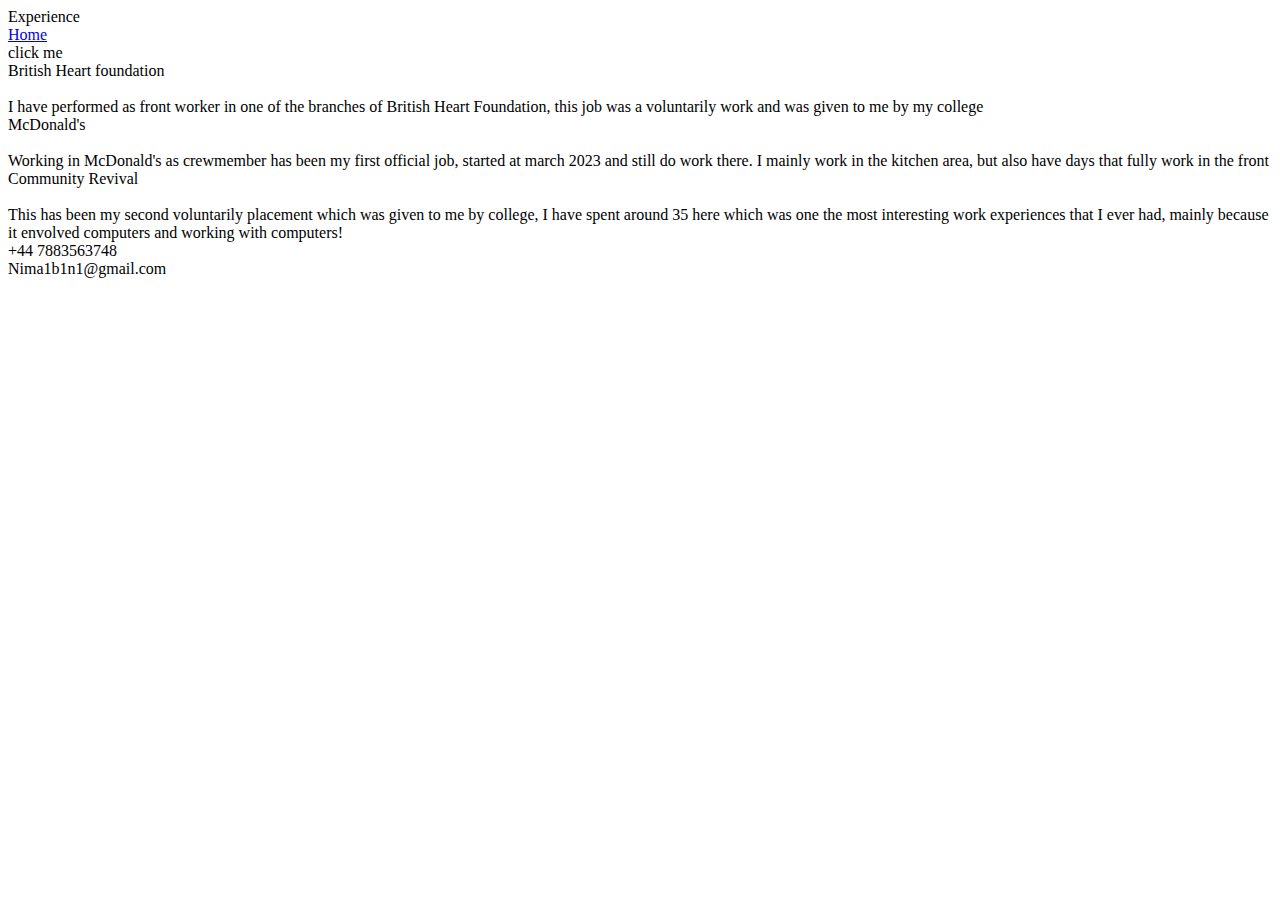
==== experience/experience.html @ 3a1609e4 "experience" ====
<!DOCTYPE html>
<html lang="en">
<head>
    <meta charset="UTF-8">
    <meta name="viewport" content="width=device-width, initial-scale=1.0">
    <title>Nima's portfolio</title>
   
    <link rel="stylesheet" href="/Portfolio/style.css">
</head>
<body>
    <header id="header">
        <div id="title">Experience<br></div>
        <a id="navtohome" href="/Portfolio/index.html">Home</a>
    </header>
 
    <div id="lineheaderbody"></div>
 
    <article id="mainbody">
        <div id="troll">click me</div>
        <div id="aboutmewholetext">
            <div id="tophead">
                <div id="titleheaderforpages">
                <div id="titlesforpages">

                    <div id="britishheart">
                        <header id="aboutmehead">British Heart foundation</header>
                        <img id="expimg" src="https://upload.wikimedia.org/wikipedia/en/e/e5/British_Heart_Foundation.png" alt="">
                        <div id="textexp" >I have performed as front worker in one of the branches of British Heart Foundation, this job was a voluntarily work and was given to me by my college  </div>
                    </div>

                <header id="verticalline"></header>

                <div id="mcdonald">
                    <header id="aboutmehead">McDonald's</header>
                    <img id="expimg" src="https://upload.wikimedia.org/wikipedia/commons/thumb/0/05/McDonald%27s_square_2020.svg/800px-McDonald%27s_square_2020.svg.png" alt="">
                    <div id="textexp" >Working in McDonald's as crewmember has been my first official job, started at march 2023 and still do work there. I mainly work in the kitchen area, but also have days that fully work in the front</div>
                </div>


                <header id="verticalline"></header>

                <div id="communityrev">
                    <header id="aboutmehead">Community Revival</header>
                    <img id="expimg" src="https://www.communityrevival.co.uk/wp-content/uploads/crlogo.png" alt="">
                    <div id="textexp" >This has been my second voluntarily placement which was given to me by college, I have spent around 35 here which was one the most interesting work experiences that I ever had, mainly because it envolved computers and working with computers!</div>
                </div>


                </div>
            </div>
            <div id="horiline"></div>
        </div>
            
            
            
            <div id="aboutmebodytext"></div>
        </div>
        
       
    </article>
 
    <footer id="footer">
        <div id="contact"> +44 7883563748 <br> Nima1b1n1@gmail.com</div>
    </footer>
    <script src="/Portfolio/experience/scriptexperience.js"></script>
</body>
</html>
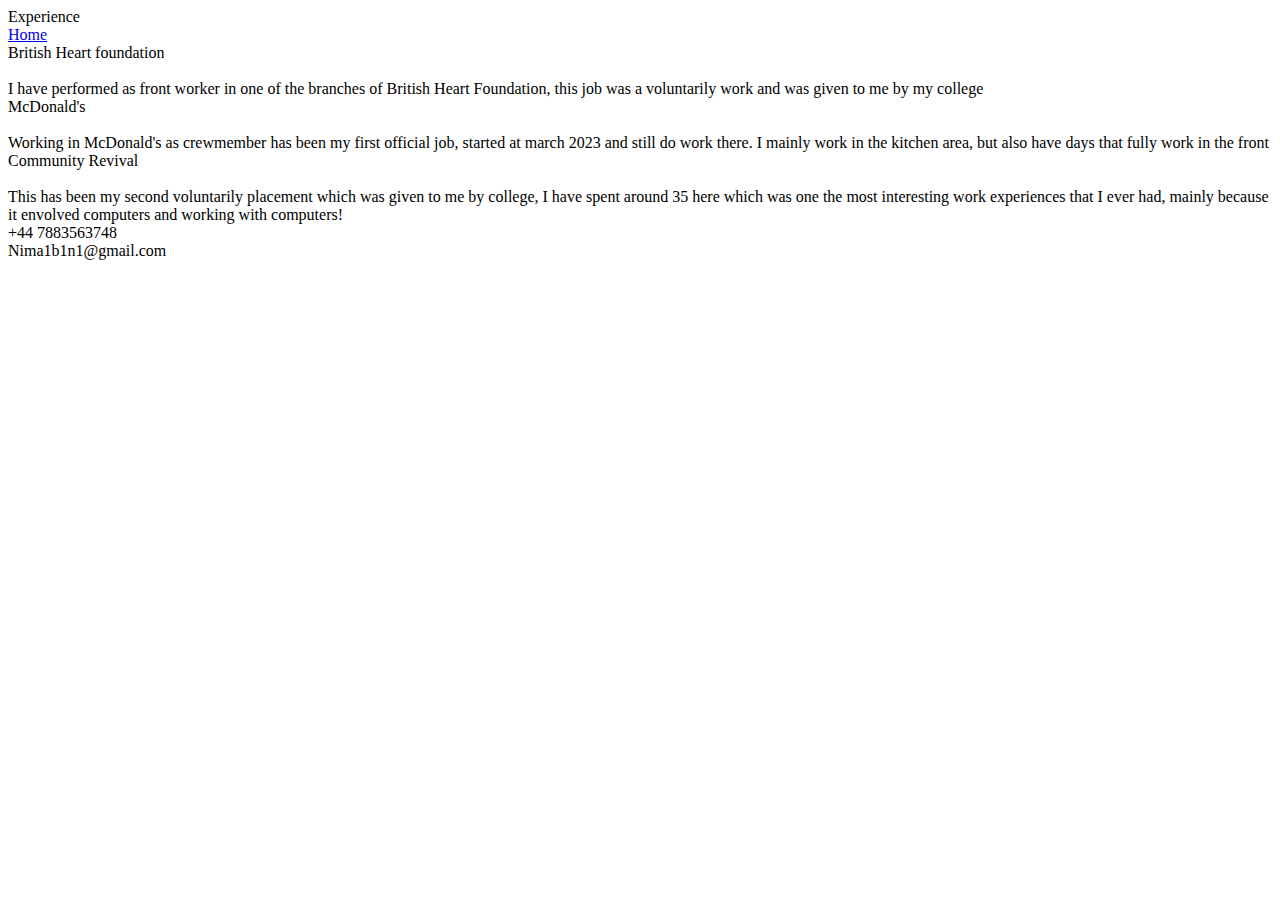
==== commit b478e240: "Experience,Deleting some" ====
--- a/experience/experience.html
+++ b/experience/experience.html
@@ -16,13 +16,12 @@
     <div id="lineheaderbody"></div>
  
     <article id="mainbody">
-        <div id="troll">click me</div>
-        <div id="aboutmewholetext">
-            <div id="tophead">
-                <div id="titleheaderforpages">
-                <div id="titlesforpages">
+        
+            
+                
+                
 
-                    <div id="britishheart">
+                    <div class="expsec" id="britishheart">
                         <header id="aboutmehead">British Heart foundation</header>
                         <img id="expimg" src="https://upload.wikimedia.org/wikipedia/en/e/e5/British_Heart_Foundation.png" alt="">
                         <div id="textexp" >I have performed as front worker in one of the branches of British Heart Foundation, this job was a voluntarily work and was given to me by my college  </div>
@@ -30,7 +29,7 @@
 
                 <header id="verticalline"></header>
 
-                <div id="mcdonald">
+                <div class="expsec" id="mcdonald">
                     <header id="aboutmehead">McDonald's</header>
                     <img id="expimg" src="https://upload.wikimedia.org/wikipedia/commons/thumb/0/05/McDonald%27s_square_2020.svg/800px-McDonald%27s_square_2020.svg.png" alt="">
                     <div id="textexp" >Working in McDonald's as crewmember has been my first official job, started at march 2023 and still do work there. I mainly work in the kitchen area, but also have days that fully work in the front</div>
@@ -39,22 +38,18 @@
 
                 <header id="verticalline"></header>
 
-                <div id="communityrev">
+                <div class="expsec" id="communityrev">
                     <header id="aboutmehead">Community Revival</header>
                     <img id="expimg" src="https://www.communityrevival.co.uk/wp-content/uploads/crlogo.png" alt="">
                     <div id="textexp" >This has been my second voluntarily placement which was given to me by college, I have spent around 35 here which was one the most interesting work experiences that I ever had, mainly because it envolved computers and working with computers!</div>
                 </div>
 
 
-                </div>
-            </div>
-            <div id="horiline"></div>
-        </div>
+                
             
             
-            
-            <div id="aboutmebodytext"></div>
-        </div>
+        
+        
         
        
     </article>
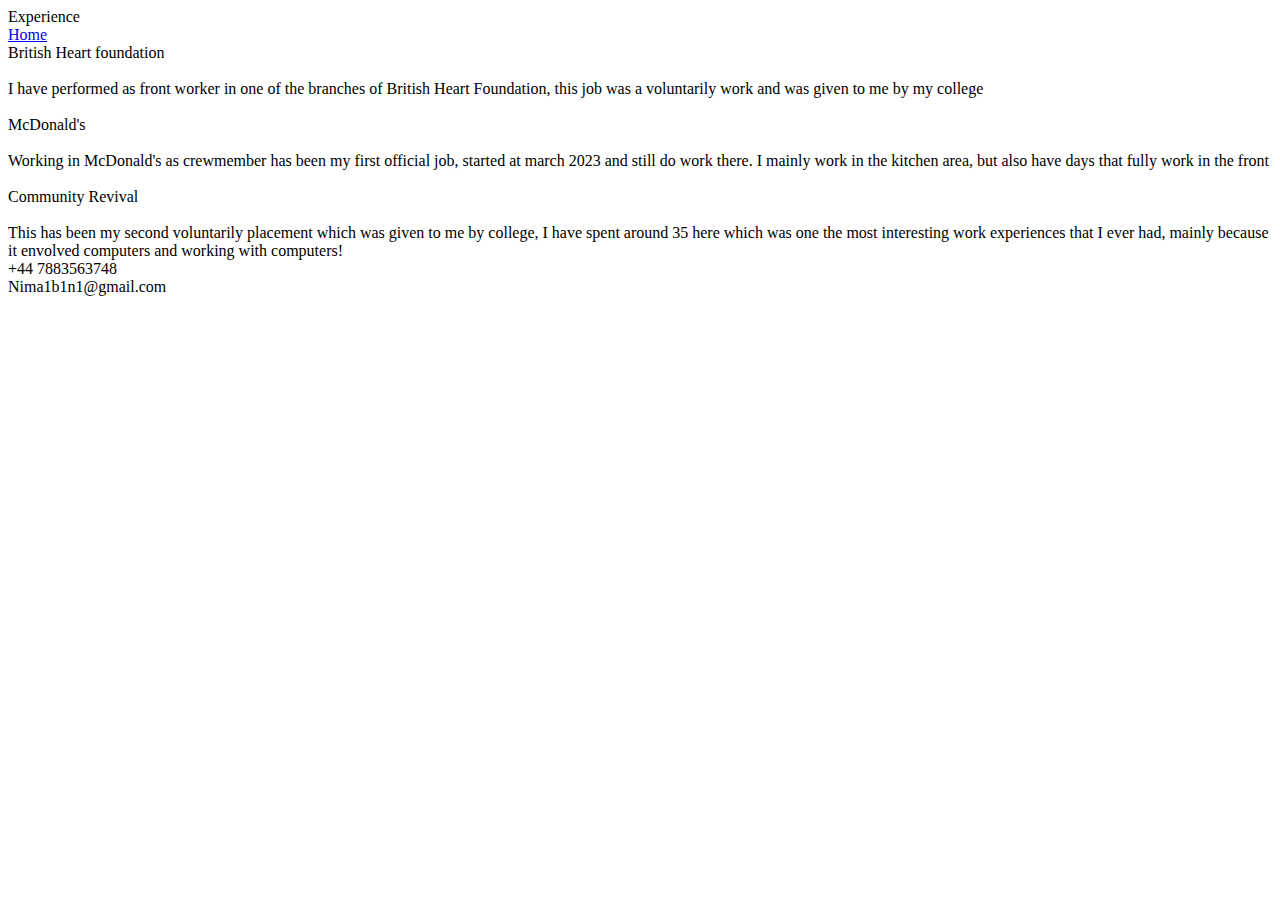
==== commit c45adad1: "styleupdate" ====
--- a/experience/experience.html
+++ b/experience/experience.html
@@ -16,10 +16,8 @@
     <div id="lineheaderbody"></div>
  
     <article id="mainbody">
-        
-            
-                
-                
+          
+                <div id="listexp">
 
                     <div class="expsec" id="britishheart">
                         <header id="aboutmehead">British Heart foundation</header>
@@ -27,36 +25,31 @@
                         <div id="textexp" >I have performed as front worker in one of the branches of British Heart Foundation, this job was a voluntarily work and was given to me by my college  </div>
                     </div>
 
-                <header id="verticalline"></header>
+                    <br>
+                
+                    <div class="expsec" id="mcdonald">
+                        <header id="aboutmehead">McDonald's</header>
+                        <img id="expimg" src="https://upload.wikimedia.org/wikipedia/commons/thumb/0/05/McDonald%27s_square_2020.svg/800px-McDonald%27s_square_2020.svg.png" alt="">
+                        <div id="textexp" >Working in McDonald's as crewmember has been my first official job, started at march 2023 and still do work there. I mainly work in the kitchen area, but also have days that fully work in the front</div>
+                    </div>
 
-                <div class="expsec" id="mcdonald">
-                    <header id="aboutmehead">McDonald's</header>
-                    <img id="expimg" src="https://upload.wikimedia.org/wikipedia/commons/thumb/0/05/McDonald%27s_square_2020.svg/800px-McDonald%27s_square_2020.svg.png" alt="">
-                    <div id="textexp" >Working in McDonald's as crewmember has been my first official job, started at march 2023 and still do work there. I mainly work in the kitchen area, but also have days that fully work in the front</div>
-                </div>
+                    <br>
 
-
-                <header id="verticalline"></header>
-
-                <div class="expsec" id="communityrev">
-                    <header id="aboutmehead">Community Revival</header>
-                    <img id="expimg" src="https://www.communityrevival.co.uk/wp-content/uploads/crlogo.png" alt="">
+                    <div class="expsec" id="communityrev">
+                        <header id="aboutmehead">Community Revival</header>
+                        <img id="expimg" src="https://www.communityrevival.co.uk/wp-content/uploads/crlogo.png" alt="">
                     <div id="textexp" >This has been my second voluntarily placement which was given to me by college, I have spent around 35 here which was one the most interesting work experiences that I ever had, mainly because it envolved computers and working with computers!</div>
                 </div>
-
-
                 
-            
-            
         
-        
-        
-       
     </article>
  
     <footer id="footer">
         <div id="contact"> +44 7883563748 <br> Nima1b1n1@gmail.com</div>
-    </footer>
+        <a id="footericon" href=""><img src="/Portfolio/Images/github.png" alt=""></a>
+        <a id="footericon" href=""><img src="/Portfolio/Images/insta.png" alt=""></a>
+        <a id="footericon" href=""><img src="/Portfolio/Images/tele.png" alt=""></a>  
+</footer>
     <script src="/Portfolio/experience/scriptexperience.js"></script>
 </body>
 </html>